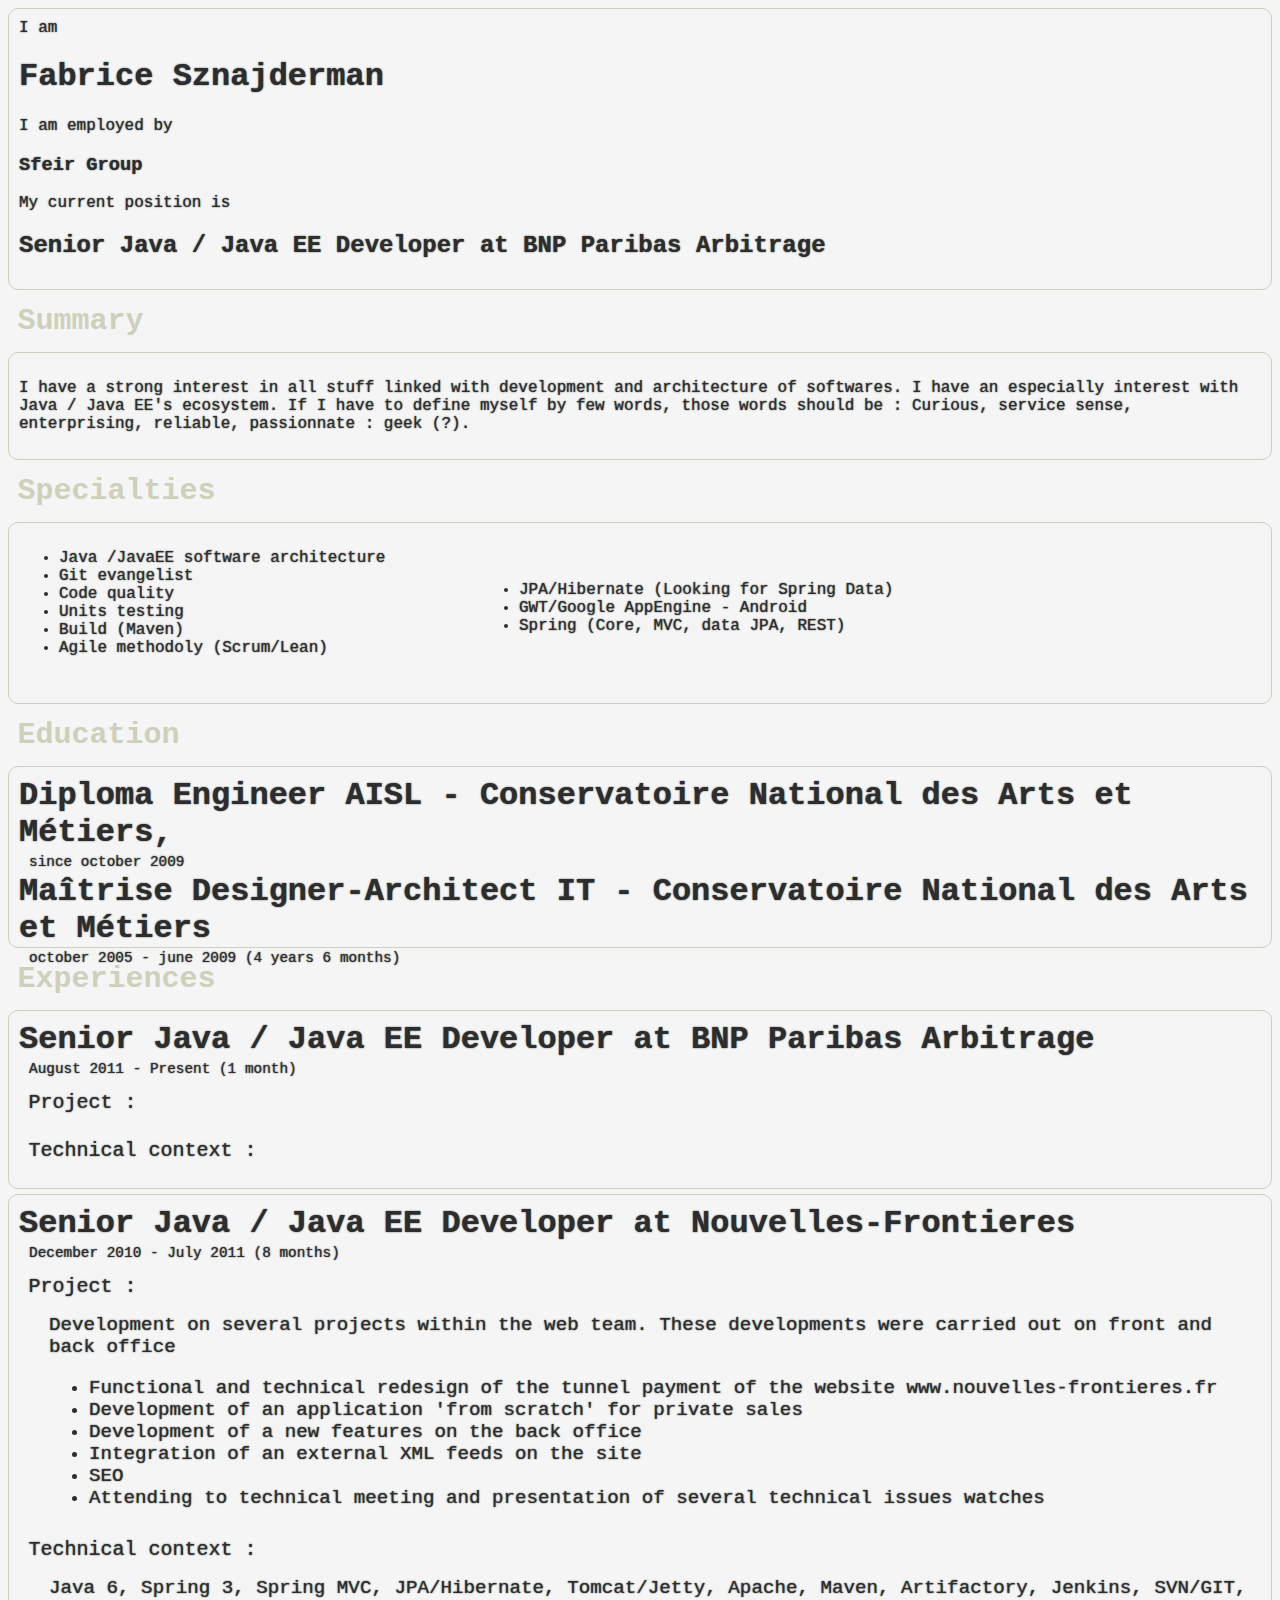
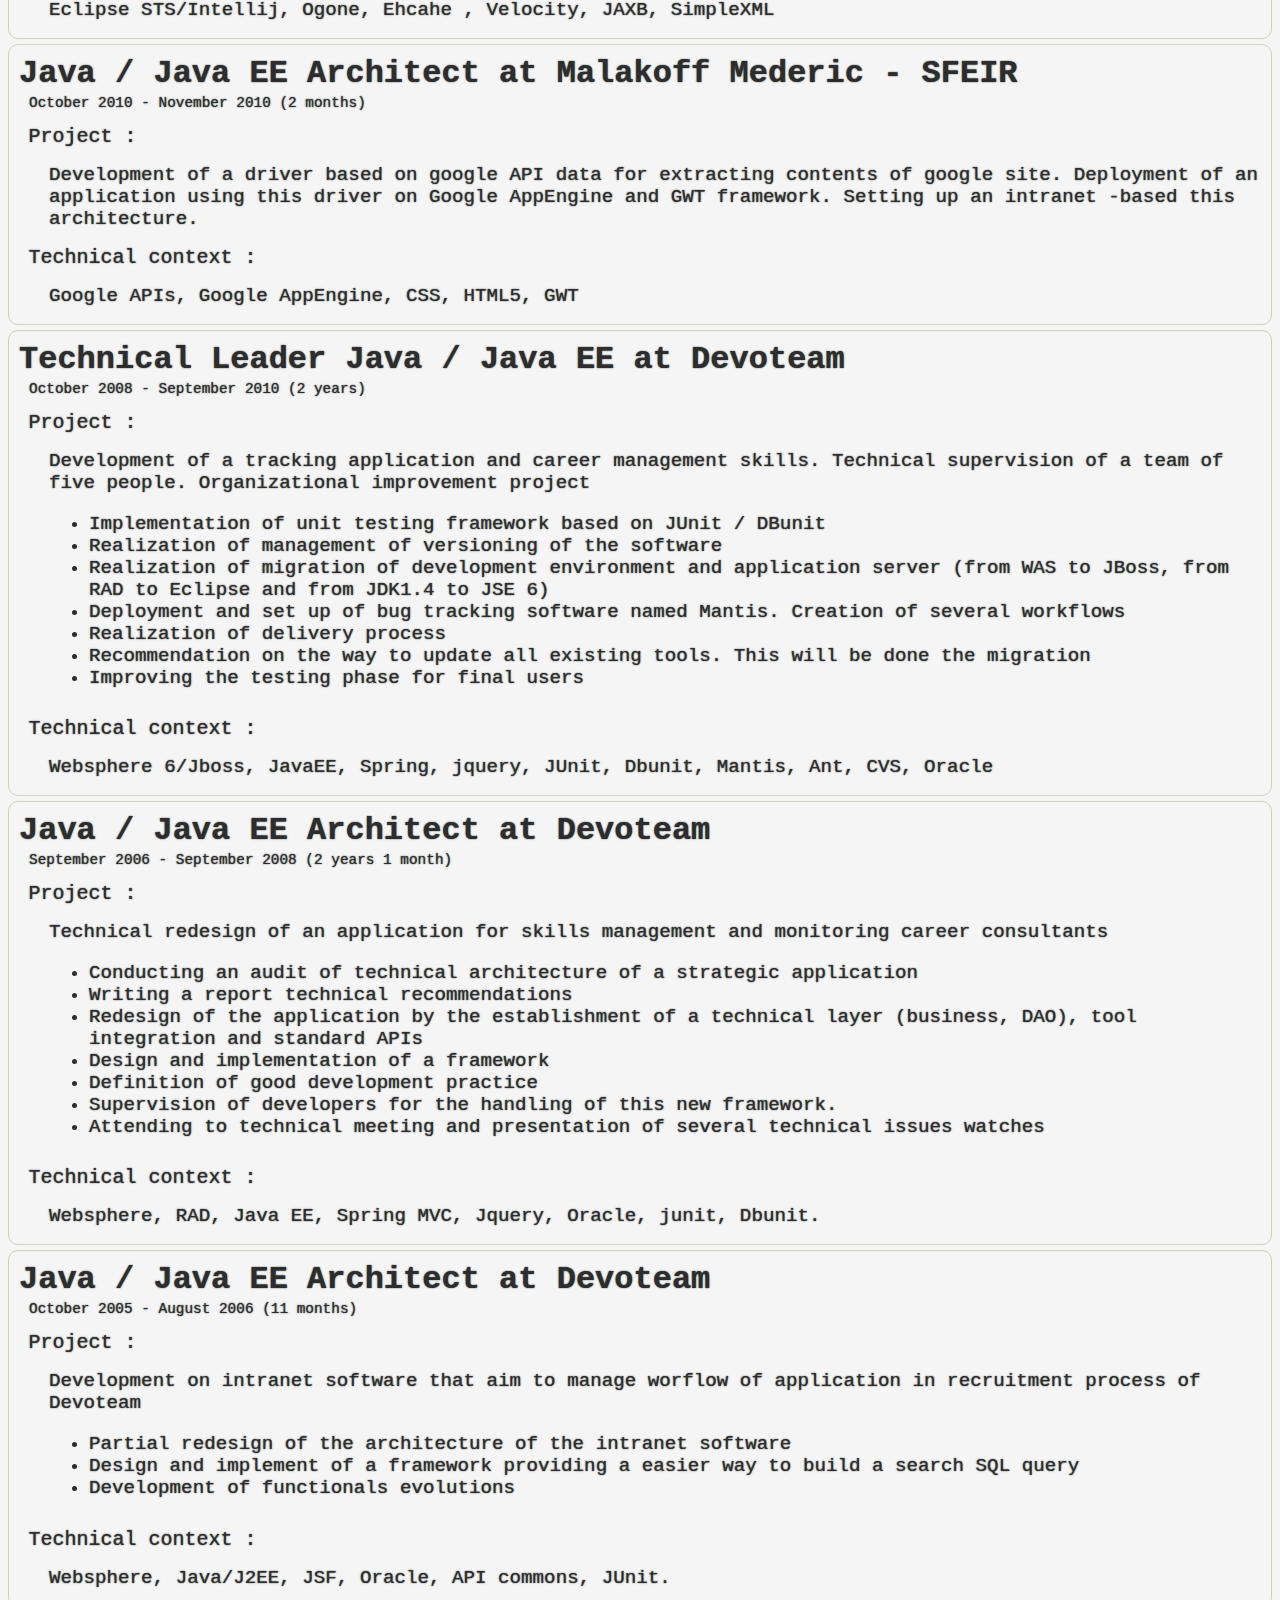
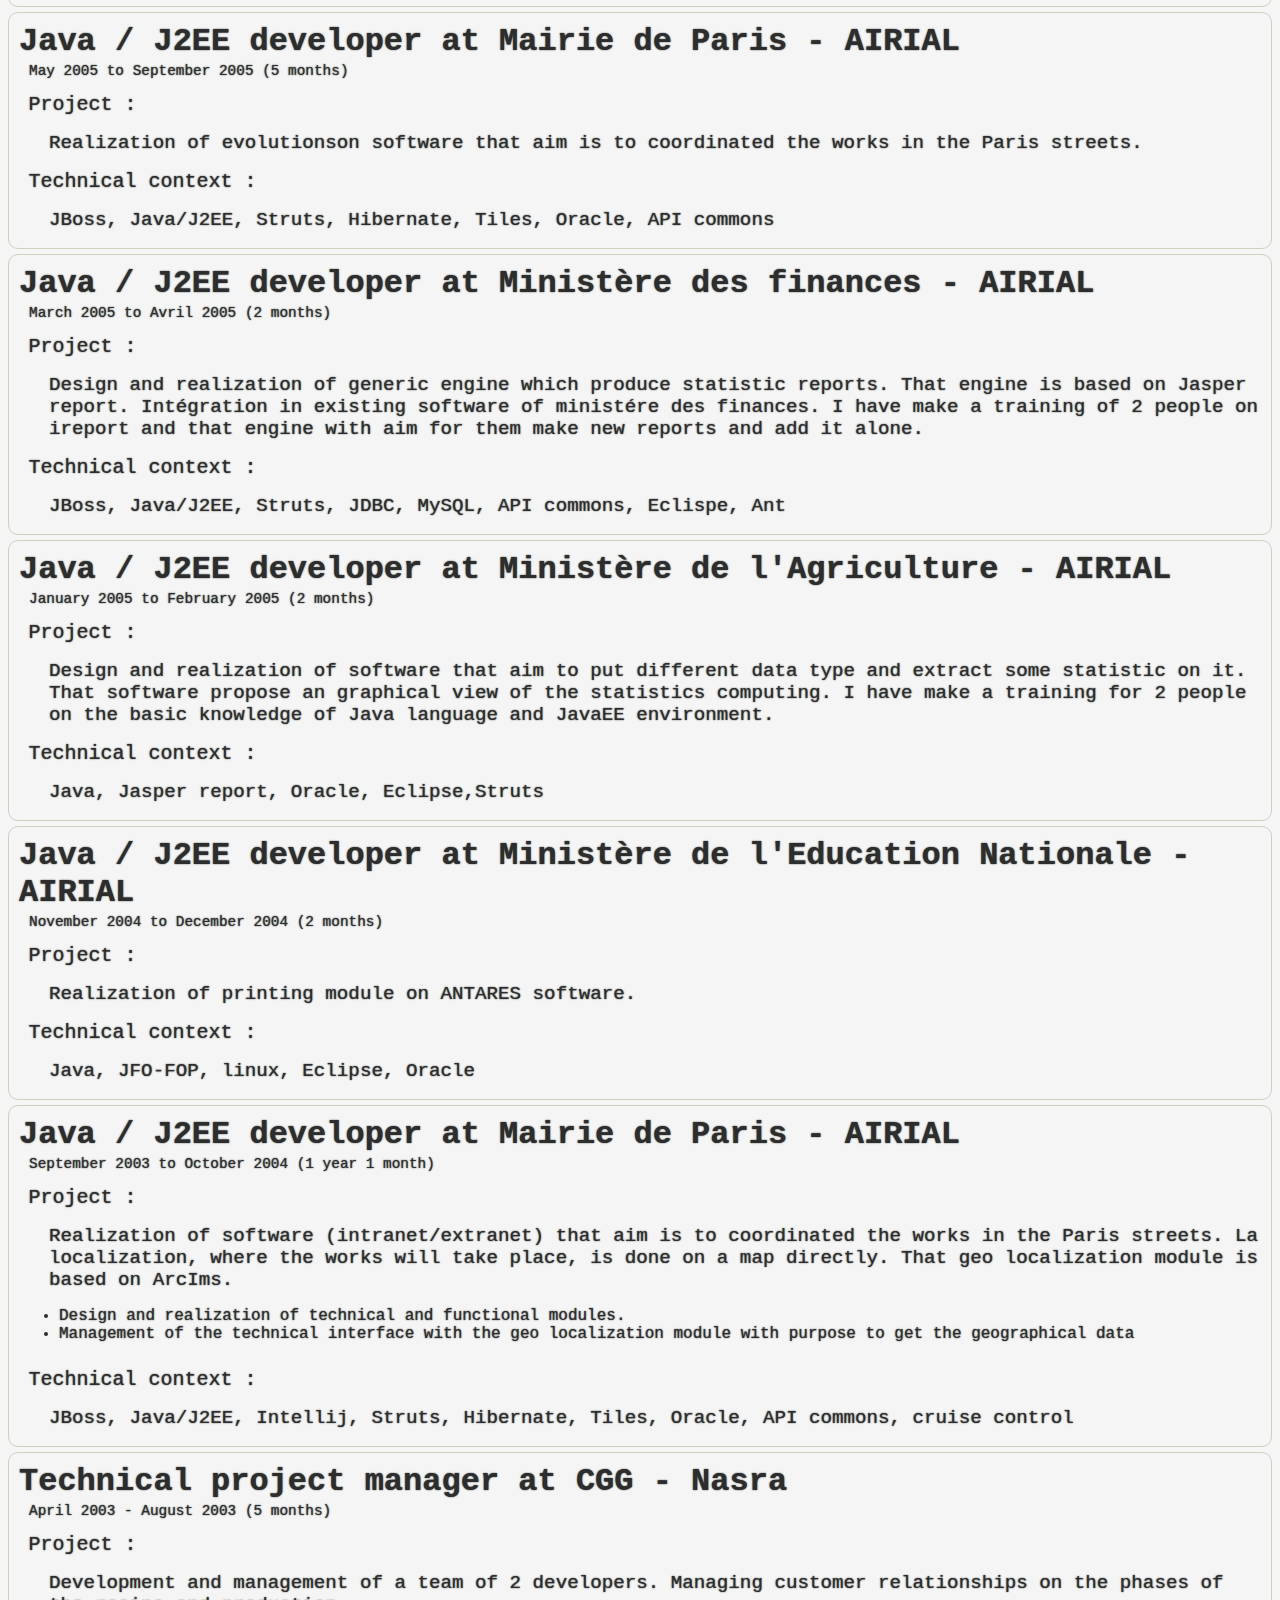
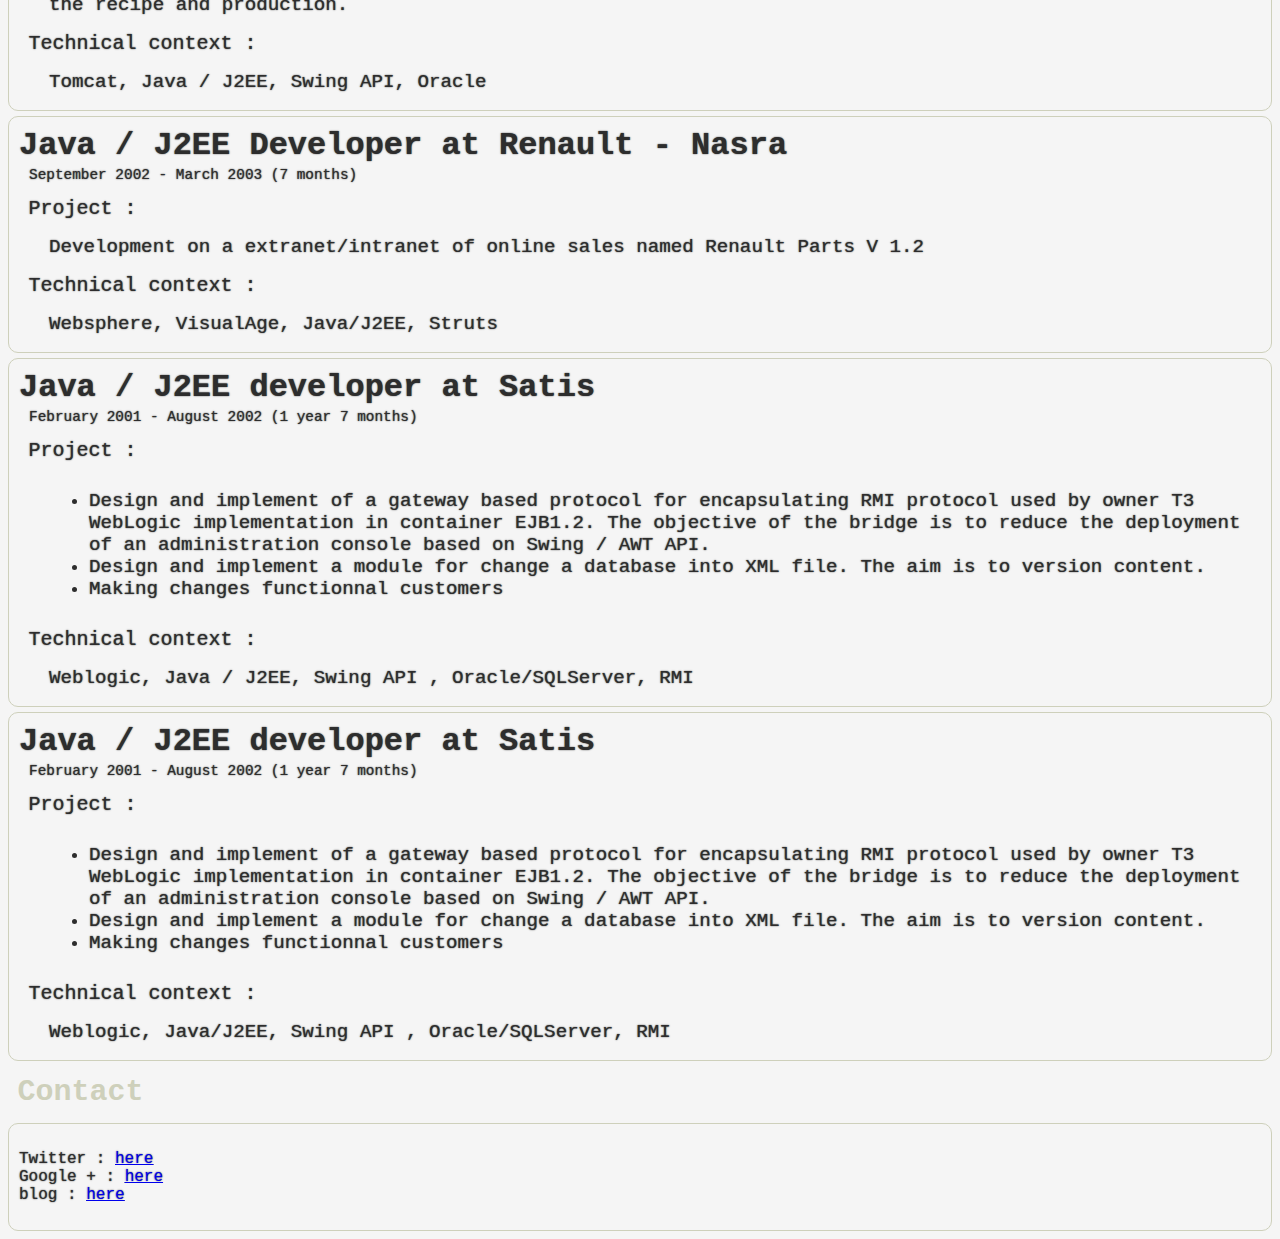
==== index.html @ 8d199831 "correction de coquilles + renommage du fichier principal" ====
<html>

<head>

 <link type="text/css" rel="stylesheet" href="styles.css">
<script type="text/javascript" src="jshtml5css3.js"></script>
<script type="text/javascript" src="jquery.js"></script>

	
	
</head>


<body>
<div>
I am <h1>Fabrice Sznajderman</h1> I am employed by <h3>Sfeir Group</h3> 
My current position is <h2>Senior Java / Java EE Developer at BNP Paribas Arbitrage</h2>


</div>
<span class="cvRubriqueTitle">Summary</span>
<div id="summary">

<p>
I have a strong interest in all stuff linked with development and architecture of softwares. I have an
especially interest with Java / Java EE's ecosystem. If I have to define myself by few words, those
words should be :
Curious, service sense, enterprising, reliable, passionnate : geek (?).
</p>

</div>
<span class="cvRubriqueTitle">Specialties</span>
<div class="specialities">
		
		<ul>
			<li>Java /JavaEE software architecture</li>
			<li>Git evangelist</li>
			<li>Code quality</li>
			<li>Units testing</li>
			<li>Build (Maven)</li>			
			<li>Agile methodoly (Scrum/Lean)</li>	
		</ul>
		<ul class="colDisplay">
			<li>JPA/Hibernate (Looking for Spring Data)</li>
			<li>GWT/Google AppEngine - Android</i>
			<li>Spring (Core, MVC, data JPA, REST)</li>
		</ul>
	</div>
</div>
<span class="cvRubriqueTitle">Education</span>
<div class="specialities">

<span class="missionTitle">Diploma Engineer AISL - Conservatoire National des Arts et M&eacute;tiers, </span>
<span class="missionPeriode">since october 2009 </span>
</span>
<span class="missionTitle">Ma&icirc;trise Designer-Architect IT - Conservatoire National des Arts et M&eacute;tiers
</span>
<span class="missionPeriode">october 2005 - june 2009 (4 years 6 months)</span>
</span>
</div>

<span class="cvRubriqueTitle">Experiences</span>
<div> 
	
<span class="missionTitle">Senior Java / Java EE Developer at BNP Paribas Arbitrage</span>

<span class="missionPeriode">August 2011 - Present (1 month)</span>

<span class="cvBlocTitle">Project : </span>

<span class="missionDesc"></span>

<span class="cvBlocTitle">Technical context : </span>

<span class="missionDesc"></span>
</div>

<div> 
	
<span class="missionTitle">Senior Java / Java EE Developer at Nouvelles-Frontieres</span>

<span class="missionPeriode">December 2010 - July 2011 (8 months)</span>

<span class="cvBlocTitle">Project : </span>

<span class="missionDesc">Development on several projects within the web team. These developments were carried out on
front and back office
<ul>
<li>Functional and technical redesign of the tunnel payment of the website www.nouvelles-frontieres.fr
<li>Development of an application 'from scratch' for private sales
<li>Development of a new features on the back office
<li>Integration of an external XML feeds on the site
<li>SEO
<li>Attending to technical meeting and presentation of several technical issues watches
</ul>
</span>

<span class="cvBlocTitle">Technical context : </span>

<span class="missionDesc">Java 6, Spring 3, Spring MVC, JPA/Hibernate, Tomcat/Jetty, Apache, Maven, Artifactory, Jenkins,
SVN/GIT, Eclipse STS/Intellij, Ogone, Ehcahe , Velocity, JAXB, SimpleXML</span>
</div>
<div> 
	
<span class="missionTitle">Java / Java EE Architect at Malakoff Mederic - SFEIR</span>

<span class="missionPeriode">October 2010 - November 2010 (2 months)</span>

<span class="cvBlocTitle">Project : </span>

<span class="missionDesc">Development of a driver based on google API data for extracting contents of google site.
Deployment of an application using this driver on Google AppEngine and GWT framework. Setting
up an intranet -based this architecture.

</span>

<span class="cvBlocTitle">Technical context : </span>

<span class="missionDesc">Google APIs, Google AppEngine, CSS, HTML5, GWT</span>
</div>


<div> 
	
<span class="missionTitle">Technical Leader Java / Java EE at Devoteam</span>

<span class="missionPeriode">October 2008 - September 2010 (2 years)</span>

<span class="cvBlocTitle">Project : </span>

<span class="missionDesc">Development of a tracking application and career management skills. Technical supervision of a team of five people. Organizational improvement project

<ul>
<li>Implementation of unit testing framework based on JUnit / DBunit
<li>Realization of management  of versioning of the software
<li>Realization of migration of development environment and application server (from WAS to JBoss, from  RAD to Eclipse and from JDK1.4 to JSE 6)
<li>Deployment and set up of bug tracking software named Mantis. Creation of several workflows
<li>Realization of delivery process
<li>Recommendation on the way to update all existing tools. This will be done the migration
<li> Improving the testing phase for final users

</ul>
</span>

<span class="cvBlocTitle">Technical context : </span>

<span class="missionDesc">
    Websphere 6/Jboss, JavaEE, Spring, jquery, JUnit, Dbunit, Mantis, Ant, CVS, Oracle

</span>
</div>



<div> 
	
<span class="missionTitle">Java / Java EE Architect at Devoteam</span>

<span class="missionPeriode">September 2006 - September 2008 (2 years 1 month)</span>

<span class="cvBlocTitle">Project : </span>

<span class="missionDesc">Technical redesign of an application for skills management and monitoring career consultants
<ul>
<li> Conducting an audit of technical architecture of a strategic application
<li> Writing a report technical recommendations
<li> Redesign of the application by the establishment of a technical layer (business, DAO), tool
integration and standard APIs
<li> Design and implementation of a framework
<li> Definition of good development practice
<li> Supervision of developers for the handling of this new framework.
<li>Attending to technical meeting and presentation of several technical issues watches 
</ul>
</span>

<span class="cvBlocTitle">Technical context : </span>

<span class="missionDesc">Websphere, RAD, Java EE, Spring MVC, Jquery, Oracle, junit, Dbunit.</span>
</div>

<div> 
	
<span class="missionTitle">Java / Java EE Architect at Devoteam</span>

<span class="missionPeriode">October 2005 - August 2006 (11 months)</span>

<span class="cvBlocTitle">Project : </span>

<span class="missionDesc">Development on intranet software that aim to manage worflow of application in recruitment process
of Devoteam

<ul>
<li> Partial redesign of the architecture of the intranet software
<li> Design and implement of a framework providing a easier way to build a search SQL query
<li> Development of functionals evolutions
</ul>
</span>

<span class="cvBlocTitle">Technical context : </span>

<span class="missionDesc">Websphere, Java/J2EE, JSF, Oracle, API commons, JUnit.</span>
</div>
<div> 
	
<span class="missionTitle">Java / J2EE developer at Mairie de Paris - AIRIAL</span>

<span class="missionPeriode">May 2005 to September 2005 (5 months)</span>

<span class="cvBlocTitle">Project : </span>

<span class="missionDesc">Realization of evolutionson software that aim is to coordinated the works in the Paris streets.</span>
<span class="cvBlocTitle">Technical context : </span>

<span class="missionDesc">JBoss, Java/J2EE, Struts, Hibernate, Tiles, Oracle, API commons</span>
</div>
<div> 
	
<span class="missionTitle">Java / J2EE developer at Minist&egrave;re des finances - AIRIAL</span>

<span class="missionPeriode">March 2005 to Avril 2005 (2 months)</span>

<span class="cvBlocTitle">Project : </span>

<span class="missionDesc">Design and realization of generic engine which produce statistic reports. That engine is based on Jasper report. Intégration in existing software of minist&eacute;re des finances. 
I have make a training of 2 people on ireport and that engine with aim for them make new reports and add it alone.</span>
<span class="cvBlocTitle">Technical context : </span>

<span class="missionDesc">JBoss, Java/J2EE, Struts, JDBC, MySQL, API commons, Eclispe, Ant</span>
</div>

<div> 
	
<span class="missionTitle">Java / J2EE developer at Minist&egrave;re de l'Agriculture - AIRIAL</span>

<span class="missionPeriode">January 2005 to February 2005 (2 months)</span>

<span class="cvBlocTitle">Project : </span>

<span class="missionDesc">Design and realization of software that aim to put different data type and extract some statistic on it.
That software propose an graphical view of the statistics computing. 
I have make a training for 2 people on the basic knowledge of Java language and JavaEE environment.</span>
<span class="cvBlocTitle">Technical context : </span>

<span class="missionDesc">Java, Jasper report, Oracle, Eclipse,Struts</span>
</div>

<div> 
	
<span class="missionTitle">Java / J2EE developer at Minist&egrave;re de l'Education Nationale - AIRIAL</span>

<span class="missionPeriode">November 2004 to December 2004 (2 months)</span>

<span class="cvBlocTitle">Project : </span>

<span class="missionDesc">Realization of printing module on ANTARES software.</span>


<span class="cvBlocTitle">Technical context : </span>

<span class="missionDesc">Java, JFO-FOP, linux, Eclipse, Oracle</span>
</div>

<div> 
	
<span class="missionTitle">Java / J2EE developer at Mairie de Paris - AIRIAL</span>

<span class="missionPeriode">September 2003 to October 2004 (1 year 1 month)</span>

<span class="cvBlocTitle">Project : </span>

<span class="missionDesc">Realization of software (intranet/extranet) that aim is to coordinated the works in the Paris streets. La localization, where the works will take place, is done on a map directly. That geo localization module is based on ArcIms.</span>
<ul>
<li>Design and realization of technical and functional modules.
<li>Management of the technical interface with the geo localization module with purpose to get the geographical data
</ul>
</span>
<span class="cvBlocTitle">Technical context : </span>

<span class="missionDesc">JBoss, Java/J2EE, Intellij, Struts, Hibernate, Tiles, Oracle, API commons, cruise control</span>
</div>

<div> 
	
<span class="missionTitle">Technical project manager at CGG - Nasra</span>

<span class="missionPeriode">April 2003 - August 2003 (5 months)</span>

<span class="cvBlocTitle">Project : </span>

<span class="missionDesc">Development and management of a team of 2 developers. Managing customer relationships on the
phases of the recipe and production.</span>

<span class="cvBlocTitle">Technical context : </span>

<span class="missionDesc">Tomcat, Java / J2EE, Swing API, Oracle</span>
</div>

<div> 
	
<span class="missionTitle">Java / J2EE Developer at Renault - Nasra</span>

<span class="missionPeriode">September 2002 - March 2003 (7 months)</span>

<span class="cvBlocTitle">Project : </span>

<span class="missionDesc">Development on a extranet/intranet of online sales named Renault Parts V 1.2</span>

<span class="cvBlocTitle">Technical context : </span>

<span class="missionDesc">Websphere, VisualAge, Java/J2EE, Struts</span>
</div>


<div> 
	
<span class="missionTitle">Java / J2EE developer at Satis</span>

<span class="missionPeriode">February 2001 - August 2002 (1 year 7 months)</span>

<span class="cvBlocTitle">Project : </span>

<span class="missionDesc">
<ul>
<li>Design and implement of a gateway based protocol for encapsulating RMI protocol used by owner
T3 WebLogic implementation in container EJB1.2. The objective of the bridge is to reduce the
deployment of an administration console based on Swing / AWT API.
<li>Design and implement a module for change a database into XML file. The aim is to version
content.
<li>Making changes functionnal customers
</ul>
</span>

<span class="cvBlocTitle">Technical context : </span>

<span class="missionDesc">Weblogic, Java / J2EE, Swing API , Oracle/SQLServer, RMI</span>
</div>
<div> 
	
<span class="missionTitle">Java / J2EE developer at Satis</span>

<span class="missionPeriode">February 2001 - August 2002 (1 year 7 months)</span>

<span class="cvBlocTitle">Project : </span>

<span class="missionDesc">
<ul>
<li>Design and implement of a gateway based protocol for encapsulating RMI protocol used by owner
T3 WebLogic implementation in container EJB1.2. The objective of the bridge is to reduce the
deployment of an administration console based on Swing / AWT API.
<li>Design and implement a module for change a database into XML file. The aim is to version
content.
<li>Making changes functionnal customers
</ul>
</span>

<span class="cvBlocTitle">Technical context : </span>

<span class="missionDesc">Weblogic, Java/J2EE, Swing API , Oracle/SQLServer, RMI</span>
</div>
<span class="cvRubriqueTitle">Contact</span>
<div id="contact">

<p>
Twitter :  <a href="http://twitter.com/fsznajderman" >here</a><br>
Google + : <a href="http://gplus.to/fsznajderman" >here</a><br>
blog : <a href="http://blog.fsznajderman.fr" >here</a>
</p>

</div>

</div>

<script type="text/javascript" >
$( "div" ).hover(function(){$(this).addClass("effect");},function(){$(this).removeClass("effect");});
</script>	
</body>

</html>
---- styles.css ----
body{
	color: #2d2d2d;
	background-color: #f5f5f5;
	font-family: "Courier New", serif;
	position:float;
}

div.effect{
	color: #2d2d2d;
	text-shadow: 0px 0px 0px #2d2d2d;
	background-color:#E7E8DD;
}

span{
	display:block;
}

div{
	height: auto;
 	border: 0.2px solid #CED0BB;
 	padding:10px;
 	margin-top:5px;
 	border-radius: 10px;s
	color: transparent;	
	text-shadow: 0px 0px 1.5px #2d2d2d; 
}

.cvRubriqueTitle{
	font-size: 30px;
	margin: 5px 0px 2px 0.5px;	
	padding: 9px;
	font-weight:bold;
	text-transform: capitalize;
		
	color: #CED0BB;
}

.cvBlocTitle{
	font-size: 20px;
	margin: 5px 0px 2px 0.5px;	
	padding: 9px;
		
}

.missionTitle{

font-size: 2em;
font-weight:bold;
}

.missionPeriode{
font-size: 0.9em;
margin: 3px 0px 3px 10px;


}

.missionDesc{
font-size: 1.2em;
margin: 7px 0px 7px 30px;


}

.summary{
}

div.specialities {
	width: auto;
	height: 160px;
	
}

.coldisplay{
	position: relative;
	top:-92px;
	left:460px;
}
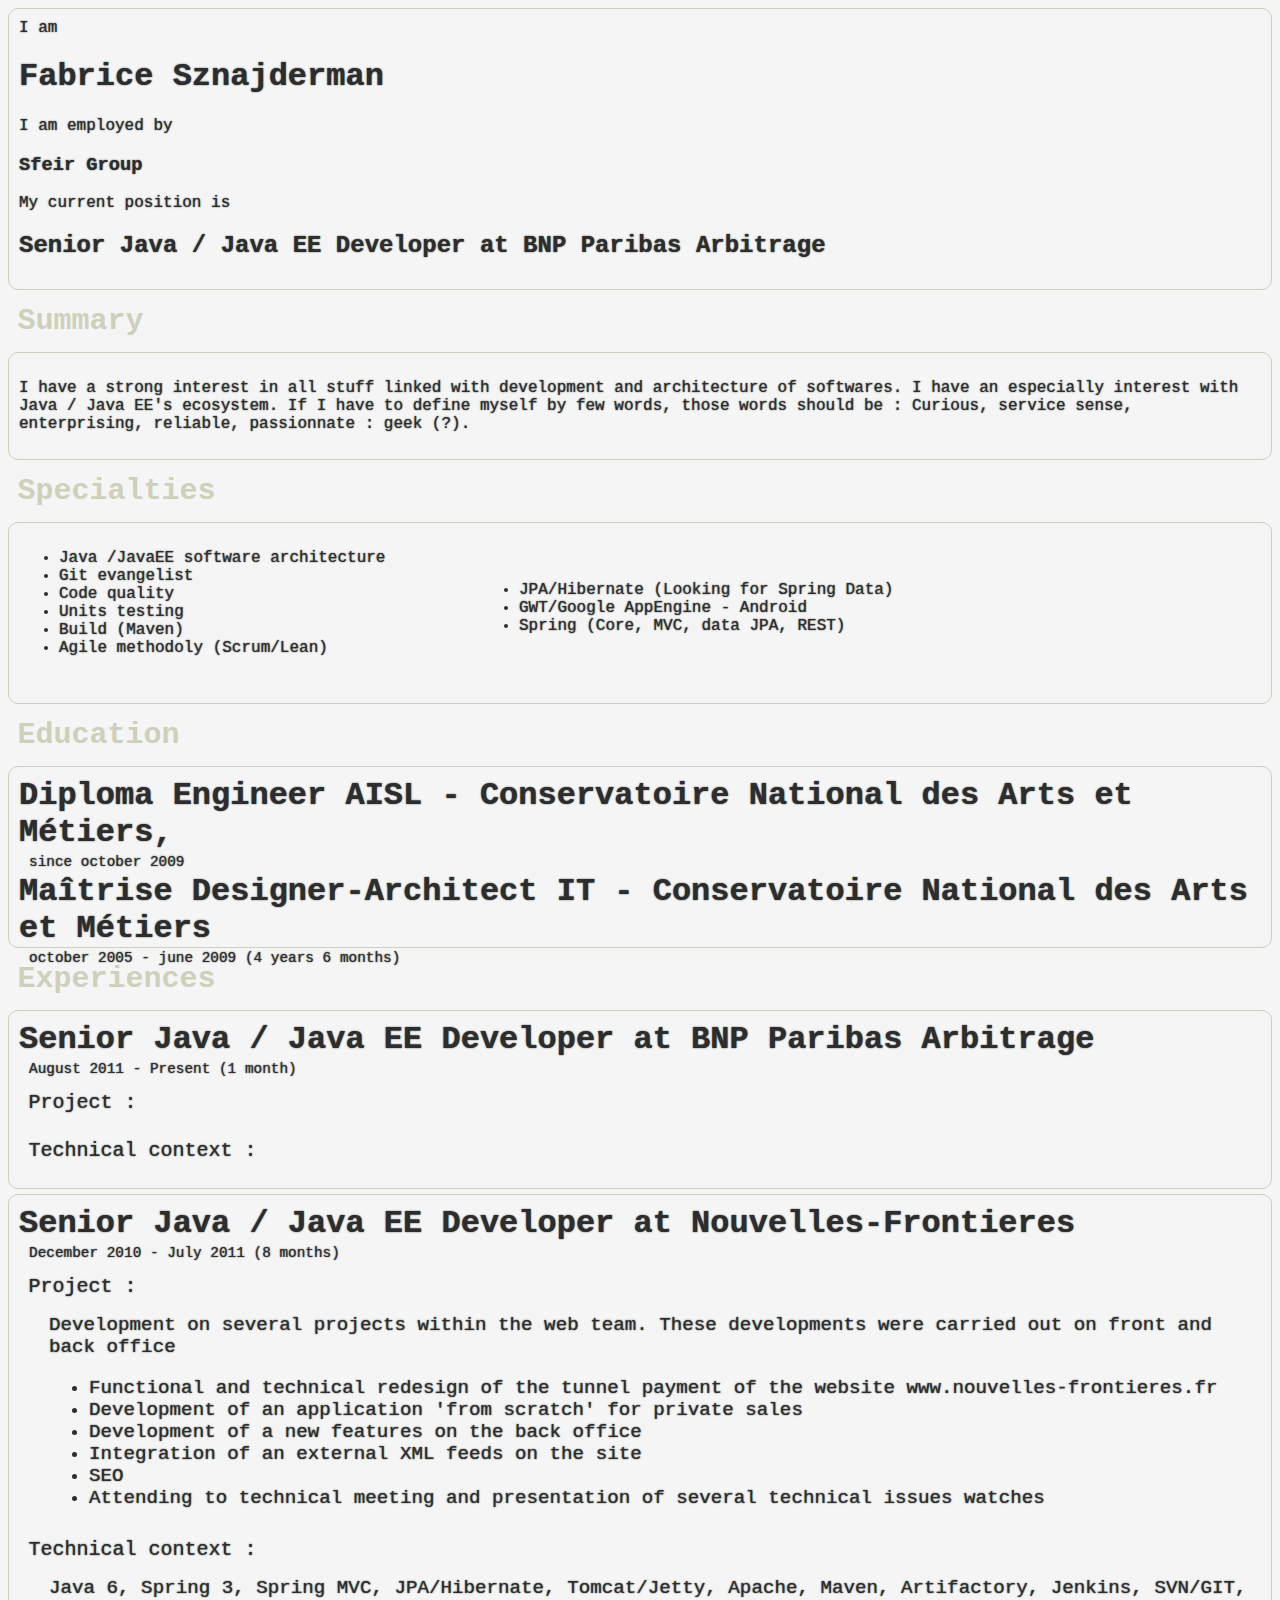
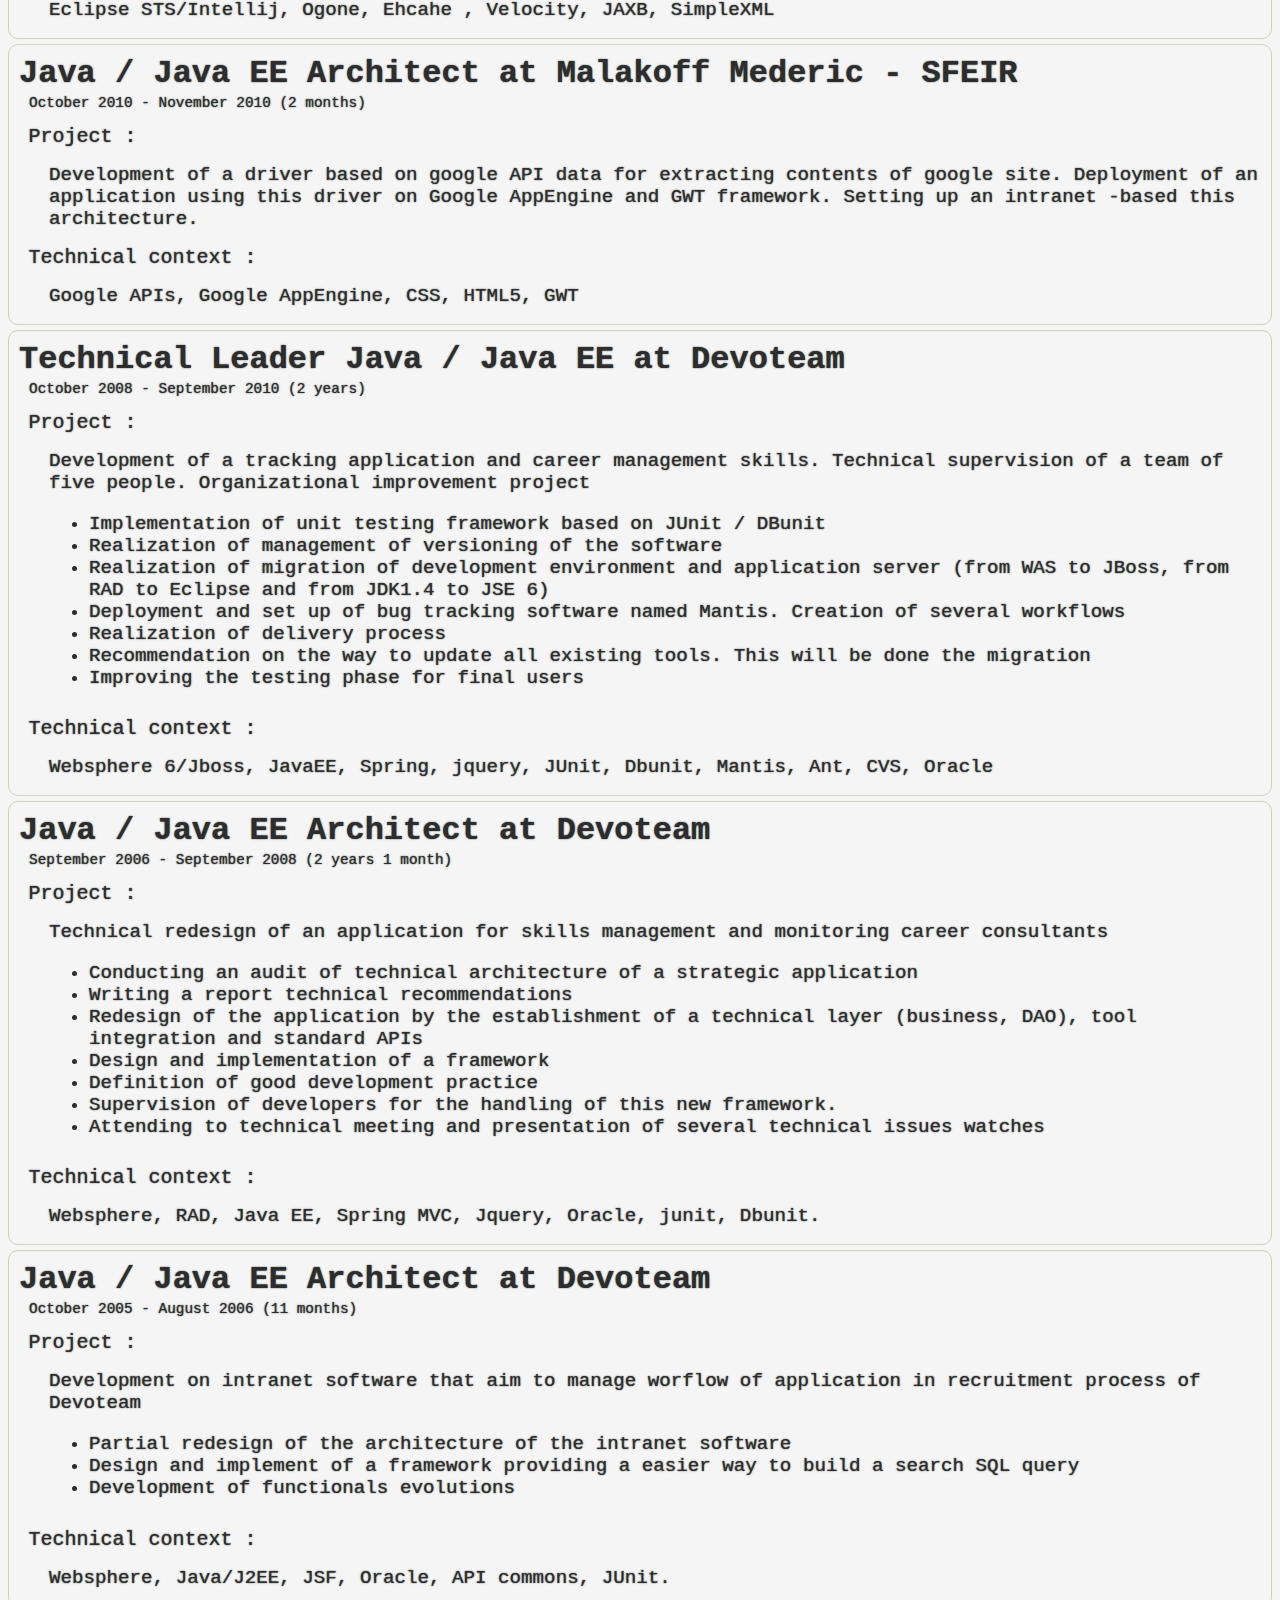
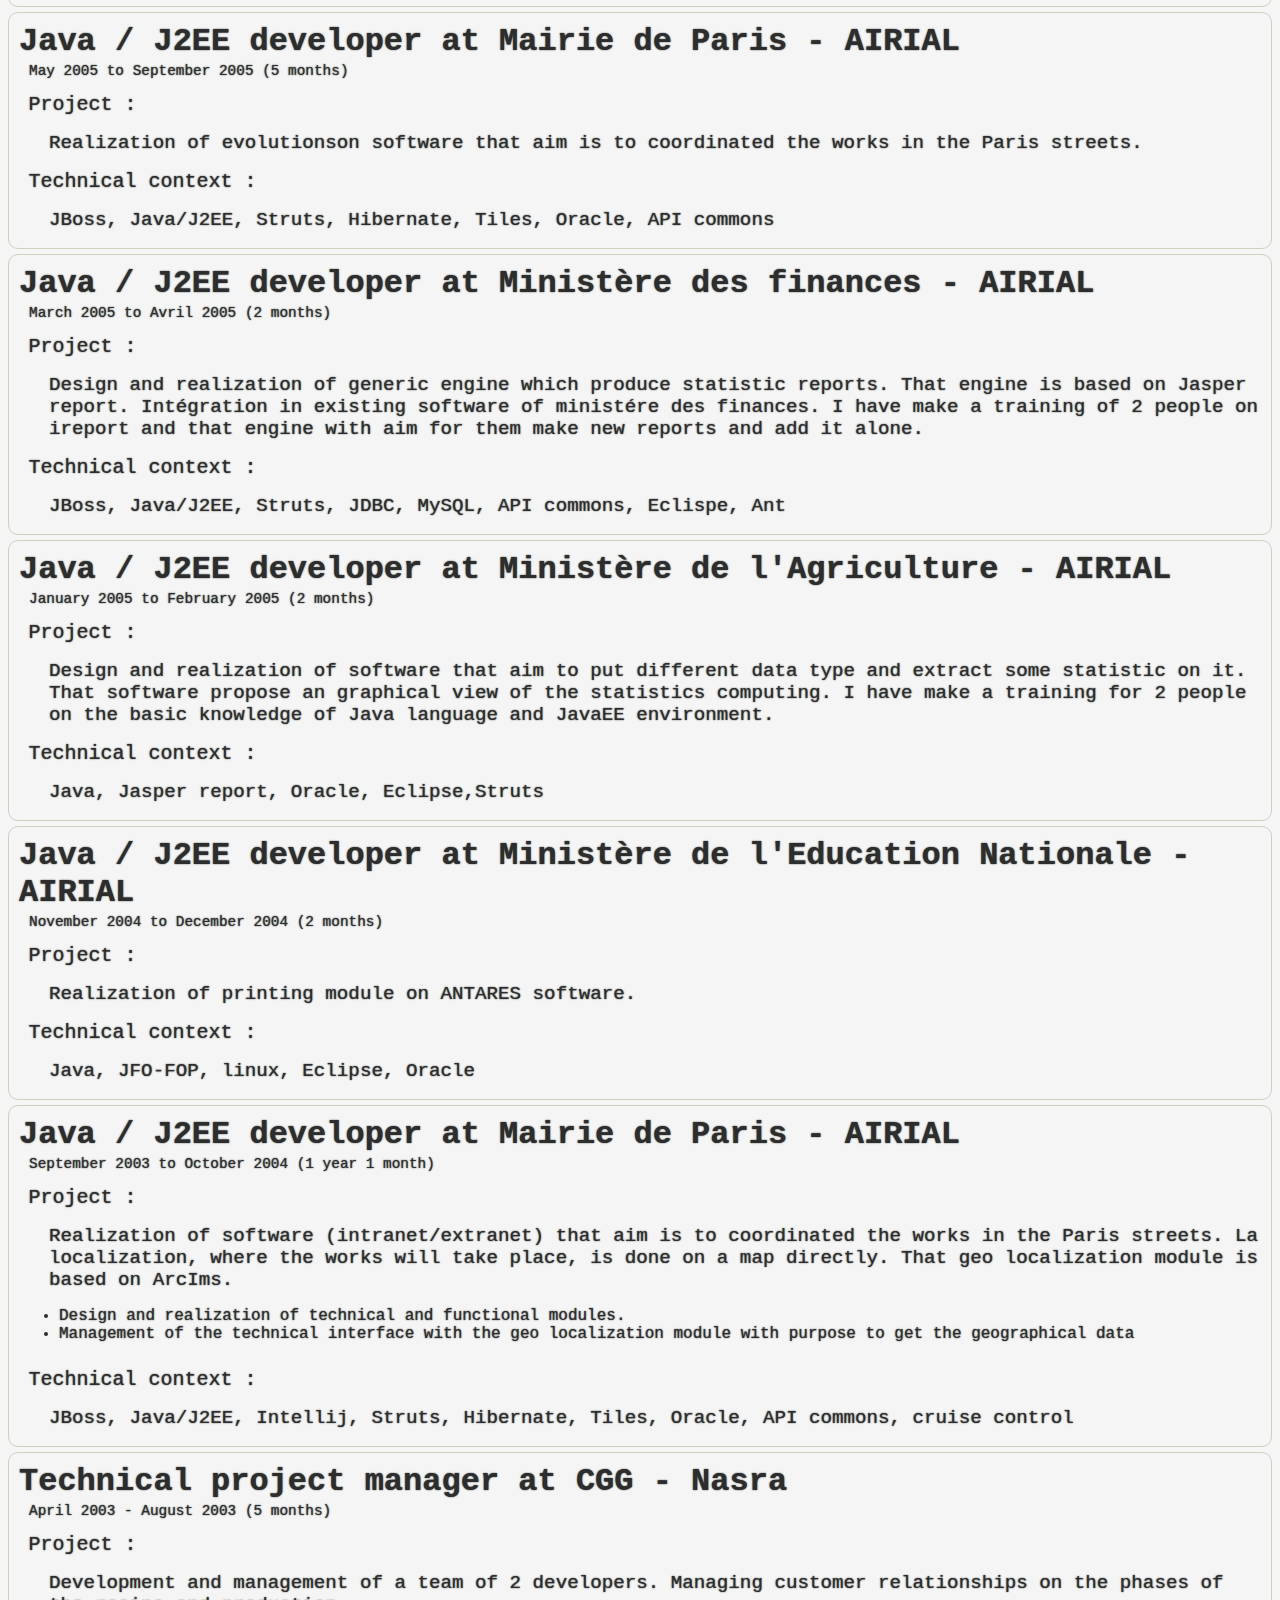
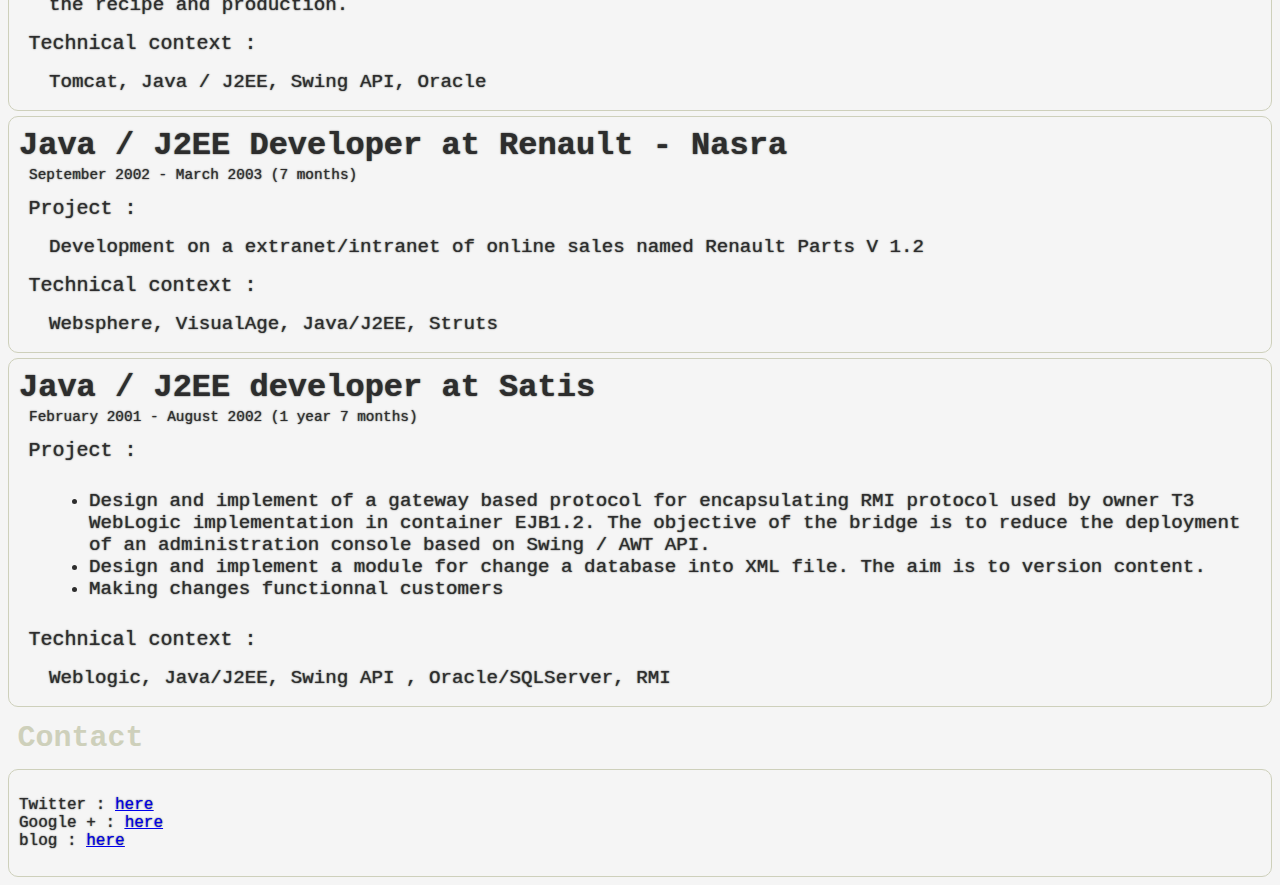
==== commit 0f92e8e8: "correction sur une mission en double" ====
--- a/index.html
+++ b/index.html
@@ -311,6 +311,7 @@
 </div>
 
 
+
 <div> 
 	
 <span class="missionTitle">Java / J2EE developer at Satis</span>
@@ -332,29 +333,6 @@
 
 <span class="cvBlocTitle">Technical context : </span>
 
-<span class="missionDesc">Weblogic, Java / J2EE, Swing API , Oracle/SQLServer, RMI</span>
-</div>
-<div> 
-	
-<span class="missionTitle">Java / J2EE developer at Satis</span>
-
-<span class="missionPeriode">February 2001 - August 2002 (1 year 7 months)</span>
-
-<span class="cvBlocTitle">Project : </span>
-
-<span class="missionDesc">
-<ul>
-<li>Design and implement of a gateway based protocol for encapsulating RMI protocol used by owner
-T3 WebLogic implementation in container EJB1.2. The objective of the bridge is to reduce the
-deployment of an administration console based on Swing / AWT API.
-<li>Design and implement a module for change a database into XML file. The aim is to version
-content.
-<li>Making changes functionnal customers
-</ul>
-</span>
-
-<span class="cvBlocTitle">Technical context : </span>
-
 <span class="missionDesc">Weblogic, Java/J2EE, Swing API , Oracle/SQLServer, RMI</span>
 </div>
 <span class="cvRubriqueTitle">Contact</span>
